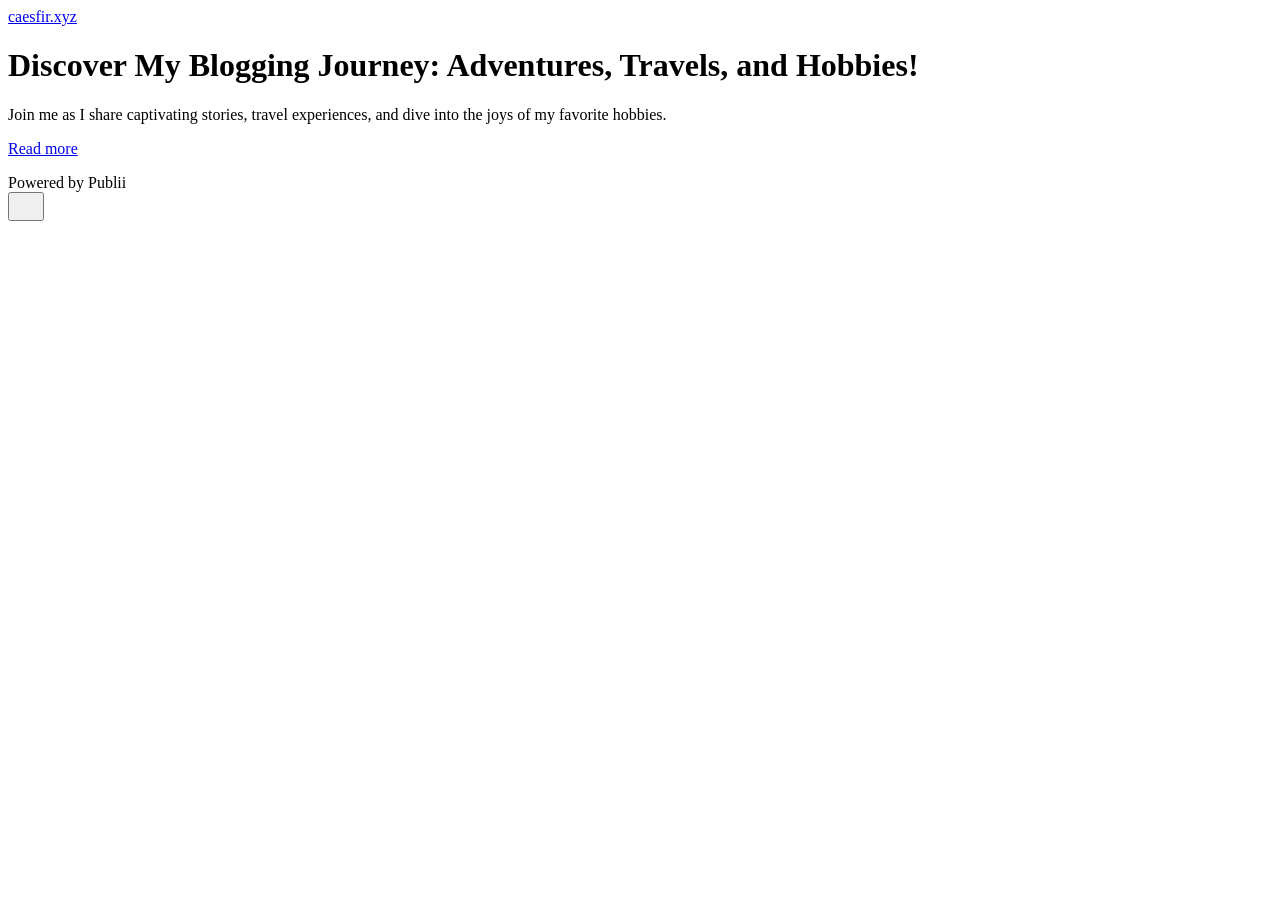
==== index.html @ 0c2de48b "Updated from Publii" ====
<!DOCTYPE html><html lang="en-gb"><head><meta charset="utf-8"><meta http-equiv="X-UA-Compatible" content="IE=edge"><meta name="viewport" content="width=device-width,initial-scale=1"><title>caesfir.xyz</title><meta name="generator" content="Publii Open-Source CMS for Static Site"><link rel="canonical" href="https://caesfir.xyz/"><link rel="alternate" type="application/atom+xml" href="https://caesfir.xyz/feed.xml" title="caesfir.xyz - RSS"><link rel="alternate" type="application/json" href="https://caesfir.xyz/feed.json" title="caesfir.xyz - JSON"><meta property="og:title" content="caesfir.xyz"><meta property="og:site_name" content="caesfir.xyz"><meta property="og:description" content=""><meta property="og:url" content="https://caesfir.xyz/"><meta property="og:type" content="website"><link rel="stylesheet" href="https://caesfir.xyz/assets/css/style.css?v=a0ba884548820066dfadd8416036abba"><script type="application/ld+json">{"@context":"http://schema.org","@type":"Organization","name":"caesfir.xyz","url":"https://caesfir.xyz/"}</script><noscript><style>img[loading] {
                    opacity: 1;
                }</style></noscript></head><body class="home-template"><header class="top js-header"><a class="logo" href="https://caesfir.xyz/">caesfir.xyz</a></header><main><div class="hero hero--noimage"><header class="hero__content"><div class="wrapper"><h1>Discover My Blogging Journey: Adventures, Travels, and Hobbies!</h1><p>Join me as I share captivating stories, travel experiences, and dive into the joys of my favorite hobbies.</p><p><a href="#" class="btn">Read more</a></p></div></header></div><div class="wrapper feed"></div></main><footer class="footer"><div class="wrapper"><div class="footer__copyright">Powered by Publii</div><button id="backToTop" class="footer__bttop" aria-label="Back to top" title="Back to top"><svg width="20" height="20"><use xlink:href="https://caesfir.xyz/assets/svg/svg-map.svg#toparrow"/></svg></button></div></footer><script defer="defer" src="https://caesfir.xyz/assets/js/scripts.min.js?v=dafec4f87fead6718cb125f0b0fc8441"></script><script>window.publiiThemeMenuConfig={mobileMenuMode:'sidebar',animationSpeed:300,submenuWidth: 'auto',doubleClickTime:500,mobileMenuExpandableSubmenus:true,relatedContainerForOverlayMenuSelector:'.top'};</script><script>var images = document.querySelectorAll('img[loading]');
        for (var i = 0; i < images.length; i++) {
            if (images[i].complete) {
                images[i].classList.add('is-loaded');
            } else {
                images[i].addEventListener('load', function () {
                    this.classList.add('is-loaded');
                }, false);
            }
        }</script></body></html>
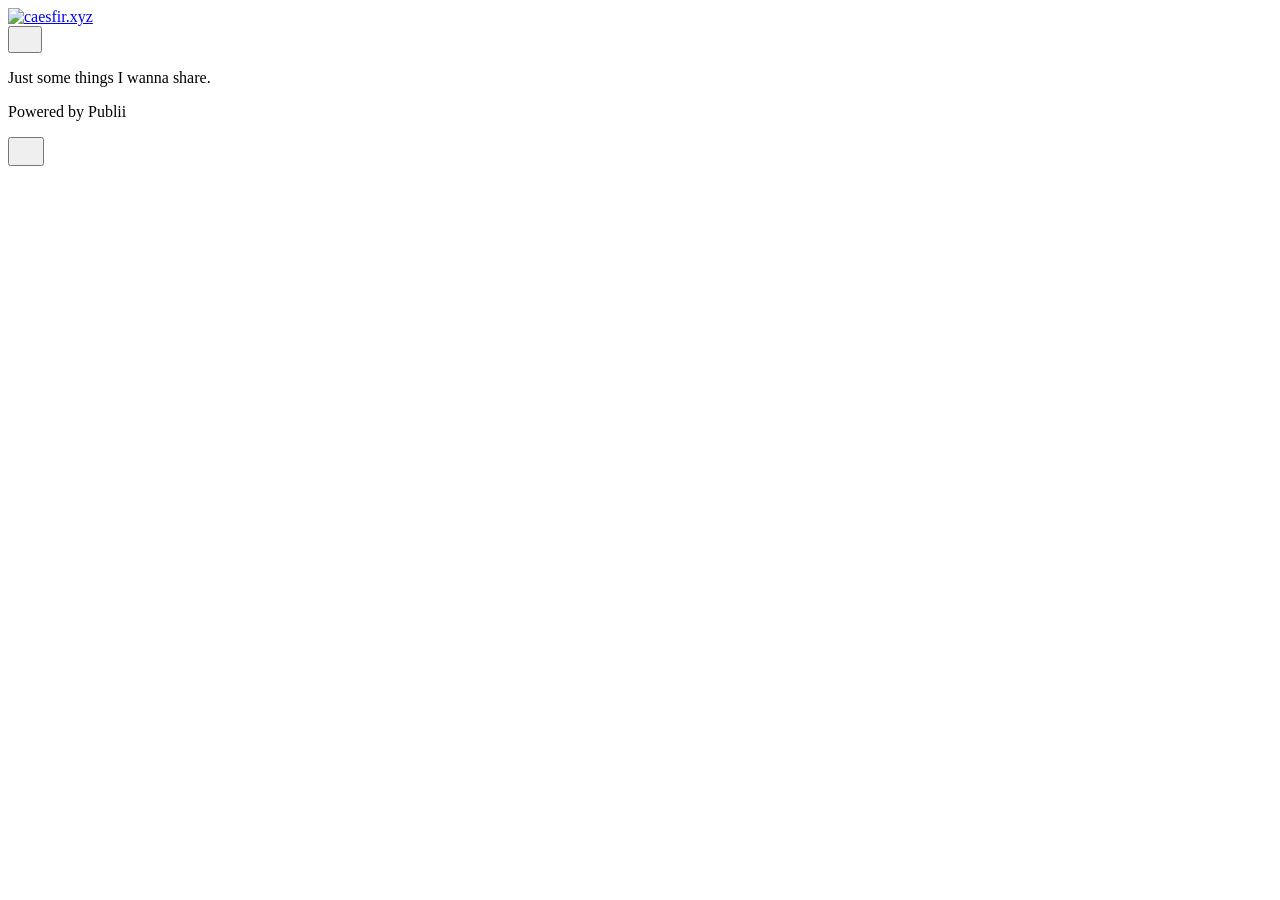
==== commit 99cf821a: "Updated from Publii" ====
--- a/index.html
+++ b/index.html
@@ -1,6 +1,6 @@
-<!DOCTYPE html><html lang="en-gb"><head><meta charset="utf-8"><meta http-equiv="X-UA-Compatible" content="IE=edge"><meta name="viewport" content="width=device-width,initial-scale=1"><title>caesfir.xyz</title><meta name="generator" content="Publii Open-Source CMS for Static Site"><link rel="canonical" href="https://caesfir.xyz/"><link rel="alternate" type="application/atom+xml" href="https://caesfir.xyz/feed.xml" title="caesfir.xyz - RSS"><link rel="alternate" type="application/json" href="https://caesfir.xyz/feed.json" title="caesfir.xyz - JSON"><meta property="og:title" content="caesfir.xyz"><meta property="og:site_name" content="caesfir.xyz"><meta property="og:description" content=""><meta property="og:url" content="https://caesfir.xyz/"><meta property="og:type" content="website"><link rel="stylesheet" href="https://caesfir.xyz/assets/css/style.css?v=a0ba884548820066dfadd8416036abba"><script type="application/ld+json">{"@context":"http://schema.org","@type":"Organization","name":"caesfir.xyz","url":"https://caesfir.xyz/"}</script><noscript><style>img[loading] {
+<!DOCTYPE html><html lang="en-us"><head><meta charset="utf-8"><meta http-equiv="X-UA-Compatible" content="IE=edge"><meta name="viewport" content="width=device-width,initial-scale=1"><title>caesfir.xyz</title><meta name="generator" content="Publii Open-Source CMS for Static Site"><link rel="canonical" href="https://caesfir.xyz/"><link rel="alternate" type="application/atom+xml" href="https://caesfir.xyz/feed.xml" title="caesfir.xyz - RSS"><link rel="alternate" type="application/json" href="https://caesfir.xyz/feed.json" title="caesfir.xyz - JSON"><meta property="og:title" content="caesfir.xyz"><meta property="og:image" content="https://caesfir.xyz/media/website/favicon.png"><meta property="og:image:width" content="32"><meta property="og:image:height" content="32"><meta property="og:site_name" content="caesfir.xyz"><meta property="og:description" content=""><meta property="og:url" content="https://caesfir.xyz/"><meta property="og:type" content="website"><link rel="shortcut icon" href="https://caesfir.xyz/media/website/favicon-2.png" type="image/png"><link rel="preload" href="https://caesfir.xyz/assets/dynamic/fonts/quicksand/quicksand.woff2" as="font" type="font/woff2" crossorigin><link rel="stylesheet" href="https://caesfir.xyz/assets/css/style.css?v=849ce7175c9da2f8302eb9b6c1390448"><script type="application/ld+json">{"@context":"http://schema.org","@type":"Organization","name":"caesfir.xyz","logo":"https://caesfir.xyz/media/website/favicon.png","url":"https://caesfir.xyz/","sameAs":[]}</script><noscript><style>img[loading] {
                     opacity: 1;
-                }</style></noscript></head><body class="home-template"><header class="top js-header"><a class="logo" href="https://caesfir.xyz/">caesfir.xyz</a></header><main><div class="hero hero--noimage"><header class="hero__content"><div class="wrapper"><h1>Discover My Blogging Journey: Adventures, Travels, and Hobbies!</h1><p>Join me as I share captivating stories, travel experiences, and dive into the joys of my favorite hobbies.</p><p><a href="#" class="btn">Read more</a></p></div></header></div><div class="wrapper feed"></div></main><footer class="footer"><div class="wrapper"><div class="footer__copyright">Powered by Publii</div><button id="backToTop" class="footer__bttop" aria-label="Back to top" title="Back to top"><svg width="20" height="20"><use xlink:href="https://caesfir.xyz/assets/svg/svg-map.svg#toparrow"/></svg></button></div></footer><script defer="defer" src="https://caesfir.xyz/assets/js/scripts.min.js?v=dafec4f87fead6718cb125f0b0fc8441"></script><script>window.publiiThemeMenuConfig={mobileMenuMode:'sidebar',animationSpeed:300,submenuWidth: 'auto',doubleClickTime:500,mobileMenuExpandableSubmenus:true,relatedContainerForOverlayMenuSelector:'.top'};</script><script>var images = document.querySelectorAll('img[loading]');
+                }</style></noscript></head><body class="home-template"><header class="top js-header"><a class="logo" href="https://caesfir.xyz/"><img src="https://caesfir.xyz/media/website/favicon.png" alt="caesfir.xyz" width="32" height="32"></a><div class="search"><div class="search__overlay js-search-overlay"><div class="wrapper search__overlay-inner"></div></div><button class="search__btn btn--icon js-search-btn" aria-label="Search"><svg height="18" width="18" role="presentation" focusable="false"><use xlink:href="https://caesfir.xyz/assets/svg/svg-map.svg#search"/></svg></button></div></header><main><div class="hero hero--noimage"><header class="hero__content"><div class="wrapper"><p>Just some things I wanna share.</p></div></header></div><div class="wrapper feed"></div></main><footer class="footer"><div class="wrapper"><div class="footer__copyright"><p>Powered by Publii</p></div><div class="footer__social"></div><button id="backToTop" class="footer__bttop" aria-label="Back to top" title="Back to top"><svg width="20" height="20"><use xlink:href="https://caesfir.xyz/assets/svg/svg-map.svg#toparrow"/></svg></button></div></footer><script defer="defer" src="https://caesfir.xyz/assets/js/scripts.min.js?v=dafec4f87fead6718cb125f0b0fc8441"></script><script>window.publiiThemeMenuConfig={mobileMenuMode:'sidebar',animationSpeed:300,submenuWidth: 'auto',doubleClickTime:500,mobileMenuExpandableSubmenus:true,relatedContainerForOverlayMenuSelector:'.top'};</script><script>var images = document.querySelectorAll('img[loading]');
         for (var i = 0; i < images.length; i++) {
             if (images[i].complete) {
                 images[i].classList.add('is-loaded');
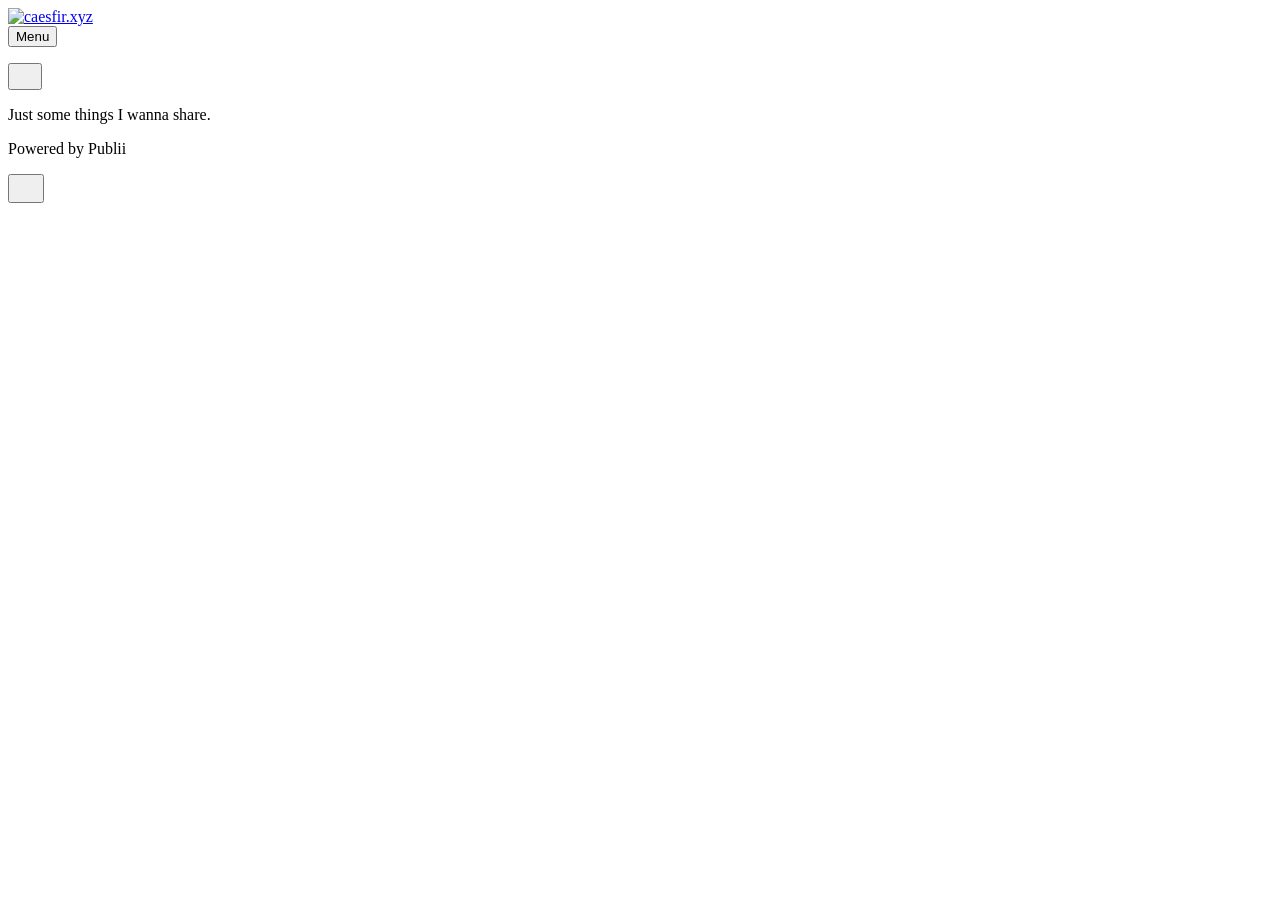
==== commit b4bb9cb6: "Updated from Publii" ====
--- a/index.html
+++ b/index.html
@@ -1,6 +1,6 @@
-<!DOCTYPE html><html lang="en-us"><head><meta charset="utf-8"><meta http-equiv="X-UA-Compatible" content="IE=edge"><meta name="viewport" content="width=device-width,initial-scale=1"><title>caesfir.xyz</title><meta name="generator" content="Publii Open-Source CMS for Static Site"><link rel="canonical" href="https://caesfir.xyz/"><link rel="alternate" type="application/atom+xml" href="https://caesfir.xyz/feed.xml" title="caesfir.xyz - RSS"><link rel="alternate" type="application/json" href="https://caesfir.xyz/feed.json" title="caesfir.xyz - JSON"><meta property="og:title" content="caesfir.xyz"><meta property="og:image" content="https://caesfir.xyz/media/website/favicon.png"><meta property="og:image:width" content="32"><meta property="og:image:height" content="32"><meta property="og:site_name" content="caesfir.xyz"><meta property="og:description" content=""><meta property="og:url" content="https://caesfir.xyz/"><meta property="og:type" content="website"><link rel="shortcut icon" href="https://caesfir.xyz/media/website/favicon-2.png" type="image/png"><link rel="preload" href="https://caesfir.xyz/assets/dynamic/fonts/quicksand/quicksand.woff2" as="font" type="font/woff2" crossorigin><link rel="stylesheet" href="https://caesfir.xyz/assets/css/style.css?v=849ce7175c9da2f8302eb9b6c1390448"><script type="application/ld+json">{"@context":"http://schema.org","@type":"Organization","name":"caesfir.xyz","logo":"https://caesfir.xyz/media/website/favicon.png","url":"https://caesfir.xyz/","sameAs":[]}</script><noscript><style>img[loading] {
+<!DOCTYPE html><html lang="en-us"><head><meta charset="utf-8"><meta http-equiv="X-UA-Compatible" content="IE=edge"><meta name="viewport" content="width=device-width,initial-scale=1"><title>caesfir.xyz</title><meta name="generator" content="Publii Open-Source CMS for Static Site"><link rel="canonical" href="https://caesfir.xyz/"><link rel="alternate" type="application/atom+xml" href="https://caesfir.xyz/feed.xml" title="caesfir.xyz - RSS"><link rel="alternate" type="application/json" href="https://caesfir.xyz/feed.json" title="caesfir.xyz - JSON"><meta property="og:title" content="caesfir.xyz"><meta property="og:image" content="https://caesfir.xyz/media/website/feral.png"><meta property="og:image:width" content="300"><meta property="og:image:height" content="300"><meta property="og:site_name" content="caesfir.xyz"><meta property="og:description" content=""><meta property="og:url" content="https://caesfir.xyz/"><meta property="og:type" content="website"><link rel="shortcut icon" href="https://caesfir.xyz/media/website/favicon-2.png" type="image/png"><link rel="preload" href="https://caesfir.xyz/assets/dynamic/fonts/quicksand/quicksand.woff2" as="font" type="font/woff2" crossorigin><link rel="stylesheet" href="https://caesfir.xyz/assets/css/style.css?v=849ce7175c9da2f8302eb9b6c1390448"><script type="application/ld+json">{"@context":"http://schema.org","@type":"Organization","name":"caesfir.xyz","logo":"https://caesfir.xyz/media/website/feral.png","url":"https://caesfir.xyz/","sameAs":[]}</script><noscript><style>img[loading] {
                     opacity: 1;
-                }</style></noscript></head><body class="home-template"><header class="top js-header"><a class="logo" href="https://caesfir.xyz/"><img src="https://caesfir.xyz/media/website/favicon.png" alt="caesfir.xyz" width="32" height="32"></a><div class="search"><div class="search__overlay js-search-overlay"><div class="wrapper search__overlay-inner"></div></div><button class="search__btn btn--icon js-search-btn" aria-label="Search"><svg height="18" width="18" role="presentation" focusable="false"><use xlink:href="https://caesfir.xyz/assets/svg/svg-map.svg#search"/></svg></button></div></header><main><div class="hero hero--noimage"><header class="hero__content"><div class="wrapper"><p>Just some things I wanna share.</p></div></header></div><div class="wrapper feed"></div></main><footer class="footer"><div class="wrapper"><div class="footer__copyright"><p>Powered by Publii</p></div><div class="footer__social"></div><button id="backToTop" class="footer__bttop" aria-label="Back to top" title="Back to top"><svg width="20" height="20"><use xlink:href="https://caesfir.xyz/assets/svg/svg-map.svg#toparrow"/></svg></button></div></footer><script defer="defer" src="https://caesfir.xyz/assets/js/scripts.min.js?v=dafec4f87fead6718cb125f0b0fc8441"></script><script>window.publiiThemeMenuConfig={mobileMenuMode:'sidebar',animationSpeed:300,submenuWidth: 'auto',doubleClickTime:500,mobileMenuExpandableSubmenus:true,relatedContainerForOverlayMenuSelector:'.top'};</script><script>var images = document.querySelectorAll('img[loading]');
+                }</style></noscript></head><body class="home-template"><header class="top js-header"><a class="logo" href="https://caesfir.xyz/"><img src="https://caesfir.xyz/media/website/feral.png" alt="caesfir.xyz" width="300" height="300"></a><nav class="navbar js-navbar"><button class="navbar__toggle js-toggle" aria-label="Menu" aria-haspopup="true" aria-expanded="false"><span class="navbar__toggle-box"><span class="navbar__toggle-inner">Menu</span></span></button><ul class="navbar__menu"></ul></nav><div class="search"><div class="search__overlay js-search-overlay"><div class="wrapper search__overlay-inner"></div></div><button class="search__btn btn--icon js-search-btn" aria-label="Search"><svg height="18" width="18" role="presentation" focusable="false"><use xlink:href="https://caesfir.xyz/assets/svg/svg-map.svg#search"/></svg></button></div></header><main><div class="hero hero--noimage"><header class="hero__content"><div class="wrapper"><p>Just some things I wanna share.</p></div></header></div><div class="wrapper feed"></div></main><footer class="footer"><div class="wrapper"><nav class="footer__nav"><ul></ul></nav><div class="footer__copyright"><p>Powered by Publii</p></div><div class="footer__social"></div><button id="backToTop" class="footer__bttop" aria-label="Back to top" title="Back to top"><svg width="20" height="20"><use xlink:href="https://caesfir.xyz/assets/svg/svg-map.svg#toparrow"/></svg></button></div></footer><script defer="defer" src="https://caesfir.xyz/assets/js/scripts.min.js?v=dafec4f87fead6718cb125f0b0fc8441"></script><script>window.publiiThemeMenuConfig={mobileMenuMode:'sidebar',animationSpeed:300,submenuWidth: 'auto',doubleClickTime:500,mobileMenuExpandableSubmenus:true,relatedContainerForOverlayMenuSelector:'.top'};</script><script>var images = document.querySelectorAll('img[loading]');
         for (var i = 0; i < images.length; i++) {
             if (images[i].complete) {
                 images[i].classList.add('is-loaded');
